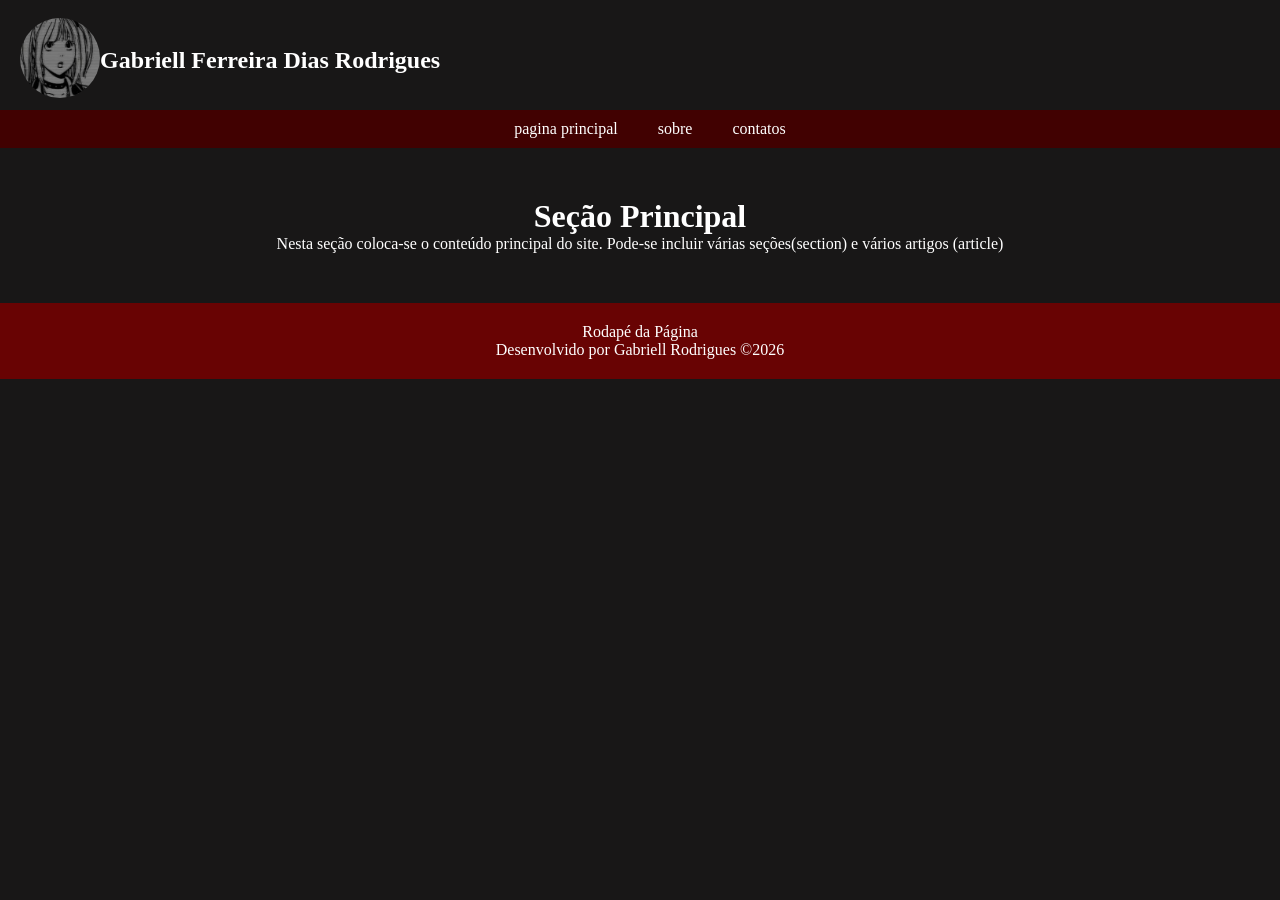
==== index.html @ b09b57d5 "Corrigindo erro" ====
<!DOCTYPE html>
<html lang="pt-br">
<head>
    <meta charset="UTF-8">
    <meta name="viewport" content="width=device-width, initial-scale=1.0">
    <title>MUHAUHAU</title>
    <link rel="short icon" href="imagens/favicon/favicon.ico">
    <link rel="stylesheet" type="text/css" href="estilos/layout.css">
</head>
<body>
    <header>
        <figure>
            <img class="logo" src="imagens/imagens/misamane.jfif"/>
        </figure>
        <h1>Gabriell Ferreira Dias Rodrigues</h1>
    </header>
    <nav>
        <ul>
            <li><a href=""> pagina principal </a></li>
            <li><a href="paginas/sobre.html"> sobre </a></li>
            <li><a href="#"> contatos </a></li>
        </ul>
    </nav>
    <main>
        <h1> Seção Principal</h1>
        <p>Nesta seção coloca-se o conteúdo principal do site.
            Pode-se incluir várias seções(section) e vários
            artigos (article)
        </p>
    </main>
    <footer>
        <p>Rodapé da Página</p>
        <p>Desenvolvido por Gabriell Rodrigues &copy;2026</p>
        </footer>
</body>
</html>
---- estilos/layout.css ----
*{
    padding: 0;
    margin: 0;
}
/* estilo para configurar logo */
.logo{
    width: 80px; /*Largura do elemento, neste caso a imagem que */
    height: 80px; /*altura do elemento*/
    border-radius: 50%;
    
}
body{
    background-color: #181717;
    color: #fff;
}
/* formatando o cabeçalho da página*/
body header{
    background-color: #181717; /*cor de fundo*/
    color: #fff; /*cor da fonte*/
    display: flex; /*a posição do elemento em relação a tela*/
    align-items: center; /*alinhamento dos itens do elemento, neste caso o header*/
    padding: 20px; /*espaçamento interno do elemento, adiciona espaço entre o conteúdo e as bordas dp contêner(elemento)*/
    position: fixed; /*posição do elemento*/
    top: 0; /**/
    width: 100%;
    height: 80px;
    justify-content: start; /**/
    z-index: 1100; /*mantém o cabeçalho acima do resto*/  
    /*Define a camada do elemento, quanto maior o valor mais a frente ele fica sobre os outros elementos*/
}

header h1 {
    margin: 0;
    font-size: 24px;
     /*estilos para barra de navegação*/
}
header figure {
    margin: 0 15 px;
}
nav{
    background-color: #410101;
    color: #dbdbdb;
    text-align: center;
    padding: 10px;
    width: 100%;
    position: relative;  
    display: block ;
    clear:both;
    margin-top: 110px;
    z-index:1100;

}
nav ul {
    list-style-type: none;
    padding: 0;
    margin: 0;
    display: flex;
    justify-content: center;
}
nav ul li{
    margin: 0 20px;
}
nav ul li a {
    color:#fff;
    text-decoration: none;
}
main{
    padding: 50px;
    text-align: center;
     /*margin-top: 20px; espaçamento abaixo do elemento anterior, que neste caso nav*/
} 
/*estilos para o rodapé*/
footer{
    background-color: #680303;
    color: #fff;
    text-align: center;
    padding: 20px;
    position: relative;
}
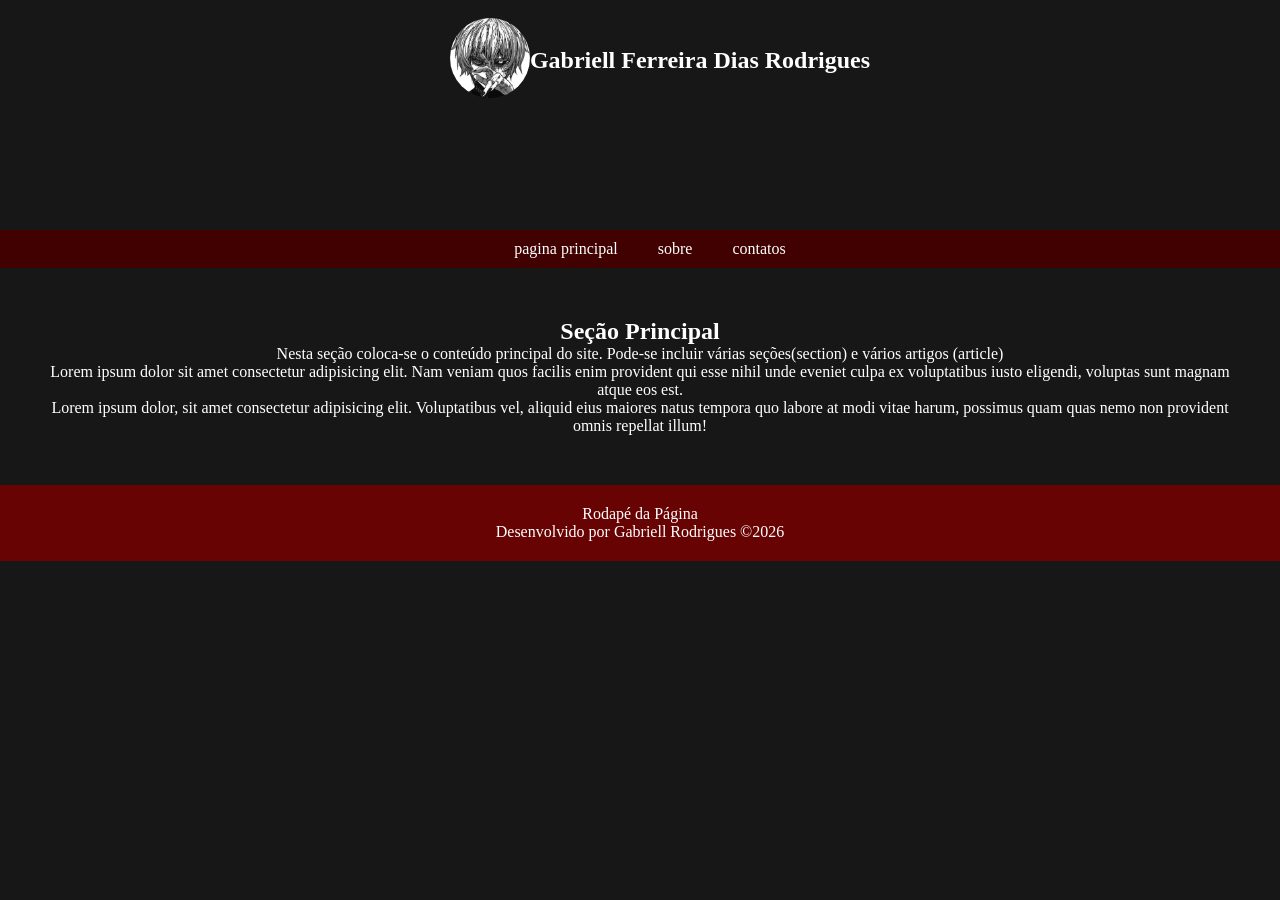
==== commit ab4a0445: "Forms Criação e Estilização de um Formulario" ====
--- a/index.html
+++ b/index.html
@@ -10,23 +10,37 @@
 <body>
     <header>
         <figure>
-            <img class="logo" src="imagens/imagens/misamane.jfif"/>
+            <img class="logo" src="imagens/imagens/rs.jpg"/>
         </figure>
         <h1>Gabriell Ferreira Dias Rodrigues</h1>
     </header>
     <nav>
         <ul>
-            <li><a href=""> pagina principal </a></li>
+            <li><a href="#"> pagina principal </a></li>
             <li><a href="paginas/sobre.html"> sobre </a></li>
-            <li><a href="#"> contatos </a></li>
+            <li><a href="paginas/contato.html"> contatos </a></li>
         </ul>
     </nav>
     <main>
-        <h1> Seção Principal</h1>
-        <p>Nesta seção coloca-se o conteúdo principal do site.
-            Pode-se incluir várias seções(section) e vários
-            artigos (article)
-        </p>
+        <section>
+            <h1> Seção Principal</h1>
+            <p>Nesta seção coloca-se o conteúdo principal do site.
+                Pode-se incluir várias seções(section) e vários
+                artigos (article)
+            </p>
+        </section>
+        <section>
+            <article>
+                <p>Lorem ipsum dolor sit amet consectetur adipisicing elit.
+                    Nam veniam quos facilis enim provident qui esse nihil unde eveniet culpa ex voluptatibus iusto 
+                    eligendi, voluptas sunt magnam atque eos est.
+                </p>
+            </article>
+            <article>
+                <p>Lorem ipsum dolor, sit amet consectetur adipisicing elit. Voluptatibus vel, aliquid eius maiores natus tempora quo labore at modi vitae harum, possimus quam quas nemo non provident omnis repellat illum!</p>
+            </article>
+        </section>
+        
     </main>
     <footer>
         <p>Rodapé da Página</p>
--- a/estilos/layout.css
+++ b/estilos/layout.css
@@ -20,11 +20,11 @@
     display: flex; /*a posição do elemento em relação a tela*/
     align-items: center; /*alinhamento dos itens do elemento, neste caso o header*/
     padding: 20px; /*espaçamento interno do elemento, adiciona espaço entre o conteúdo e as bordas dp contêner(elemento)*/
-    position: fixed; /*posição do elemento*/
+    position: relative; /*posição do elemento*/
     top: 0; /**/
     width: 100%;
     height: 80px;
-    justify-content: start; /**/
+    justify-content: center; /**/
     z-index: 1100; /*mantém o cabeçalho acima do resto*/  
     /*Define a camada do elemento, quanto maior o valor mais a frente ele fica sobre os outros elementos*/
 }
@@ -36,6 +36,7 @@
 }
 header figure {
     margin: 0 15 px;
+    left: 15px;
 }
 nav{
     background-color: #410101;
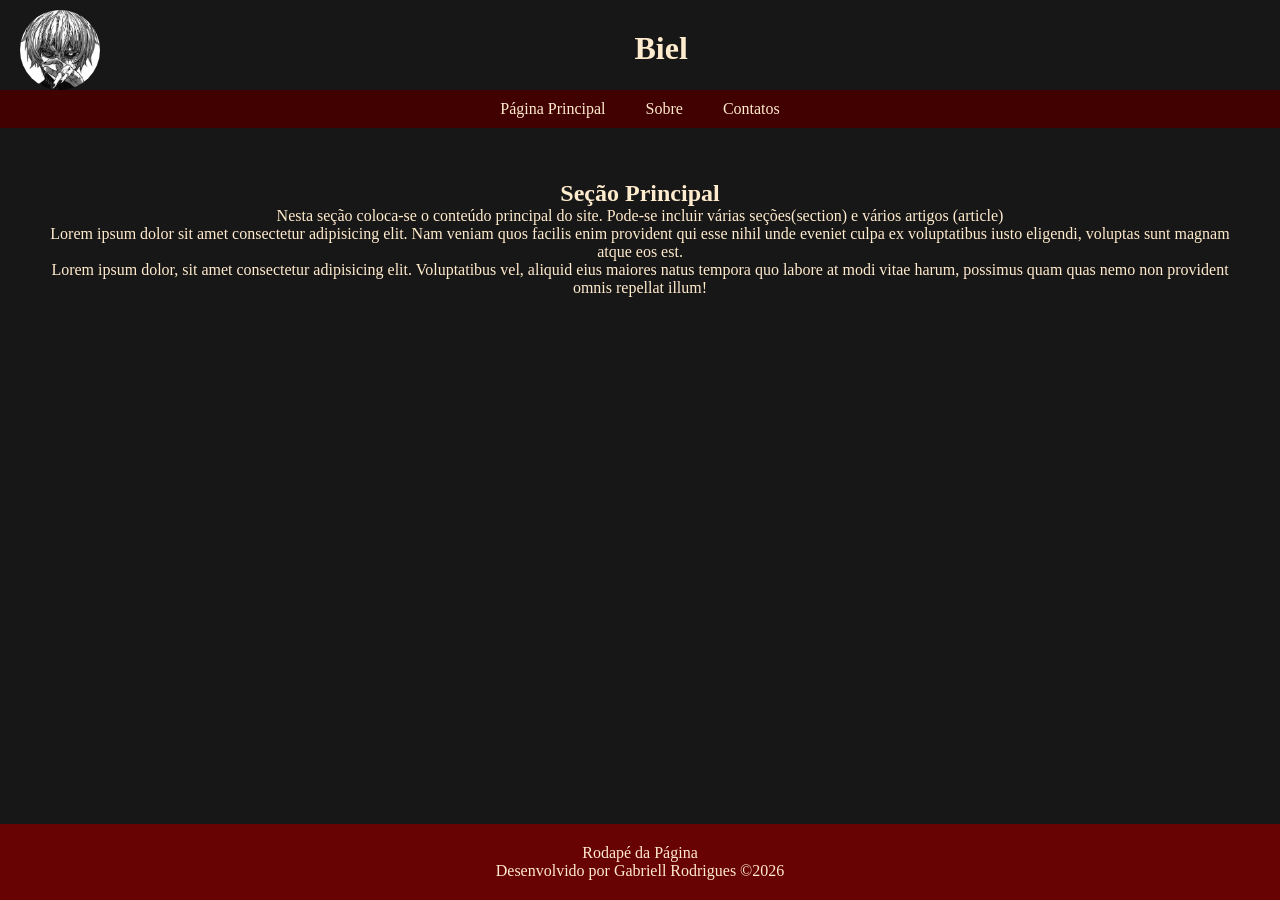
==== commit b4eadfd7: "Alterações no form e css Otimizando o Css de forma a estilizar e deixa-lo mais atraente visualmente" ====
--- a/index.html
+++ b/index.html
@@ -12,13 +12,13 @@
         <figure>
             <img class="logo" src="imagens/imagens/rs.jpg"/>
         </figure>
-        <h1>Gabriell Ferreira Dias Rodrigues</h1>
+        <h1>Biel</h1>
     </header>
     <nav>
         <ul>
-            <li><a href="#"> pagina principal </a></li>
-            <li><a href="paginas/sobre.html"> sobre </a></li>
-            <li><a href="paginas/contato.html"> contatos </a></li>
+            <li><a href="#"> Página Principal </a></li>
+            <li><a href="paginas/sobre.html"> Sobre </a></li>
+            <li><a href="paginas/contato.html"> Contatos </a></li>
         </ul>
     </nav>
     <main>
--- a/estilos/layout.css
+++ b/estilos/layout.css
@@ -1,80 +1,85 @@
 *{
     padding: 0;
     margin: 0;
+    box-sizing: border-box;
 }
-/* estilo para configurar logo */
+
 .logo{
-    width: 80px; /*Largura do elemento, neste caso a imagem que */
-    height: 80px; /*altura do elemento*/
+    width: 80px;
+    height: 80px;
     border-radius: 50%;
-    
+    grid-column: 1;
 }
+
 body{
     background-color: #181717;
-    color: #fff;
-}
-/* formatando o cabeçalho da página*/
-body header{
-    background-color: #181717; /*cor de fundo*/
-    color: #fff; /*cor da fonte*/
-    display: flex; /*a posição do elemento em relação a tela*/
-    align-items: center; /*alinhamento dos itens do elemento, neste caso o header*/
-    padding: 20px; /*espaçamento interno do elemento, adiciona espaço entre o conteúdo e as bordas dp contêner(elemento)*/
-    position: relative; /*posição do elemento*/
-    top: 0; /**/
-    width: 100%;
-    height: 80px;
-    justify-content: center; /**/
-    z-index: 1100; /*mantém o cabeçalho acima do resto*/  
-    /*Define a camada do elemento, quanto maior o valor mais a frente ele fica sobre os outros elementos*/
+    color: blanchedalmond;
+    display: flex;
+    flex-direction: column;
+    min-height: 100vh;
 }
 
-header h1 {
-    margin: 0;
-    font-size: 24px;
-     /*estilos para barra de navegação*/
+/* HEADER */
+body header{
+    background-color: #181717;
+    color: blanchedalmond;
+    display: grid;
+    grid-template-columns: 34% 33% 33%;
+    gap: 15px;
+    padding: 10px 20px;
+    position: fixed;
+    top: 0;
+    left: 0;
+    width: 100%;
+    height: 90px; /* aumenta um pouco pra caber melhor */
+    z-index: 1100;
 }
-header figure {
-    margin: 0 15 px;
-    left: 15px;
+header h1{
+    grid-column: 2;
+    text-align: center;
+    margin-top: 20px;
 }
+
+/* NAV */
 nav{
     background-color: #410101;
-    color: #dbdbdb;
     text-align: center;
     padding: 10px;
     width: 100%;
-    position: relative;  
-    display: block ;
-    clear:both;
-    margin-top: 110px;
-    z-index:1100;
+    position: fixed;
+    top: 90px; /* EXATAMENTE a altura do header */
+    z-index: 1000;
+}
 
-}
 nav ul {
     list-style-type: none;
-    padding: 0;
-    margin: 0;
     display: flex;
     justify-content: center;
 }
+
 nav ul li{
     margin: 0 20px;
 }
+
 nav ul li a {
-    color:#fff;
+    color:blanchedalmond;
     text-decoration: none;
 }
+
+/* MAIN */
 main{
-    padding: 50px;
+    padding: 180px 50px 50px; 
+    /* 90px header + ~50px nav + folga */
     text-align: center;
-     /*margin-top: 20px; espaçamento abaixo do elemento anterior, que neste caso nav*/
-} 
-/*estilos para o rodapé*/
+}
+
+/* FOOTER */
 footer{
     background-color: #680303;
-    color: #fff;
+    color: blanchedalmond;
     text-align: center;
     padding: 20px;
+    display: block;
+    margin-top: auto;
     position: relative;
-}
+}
